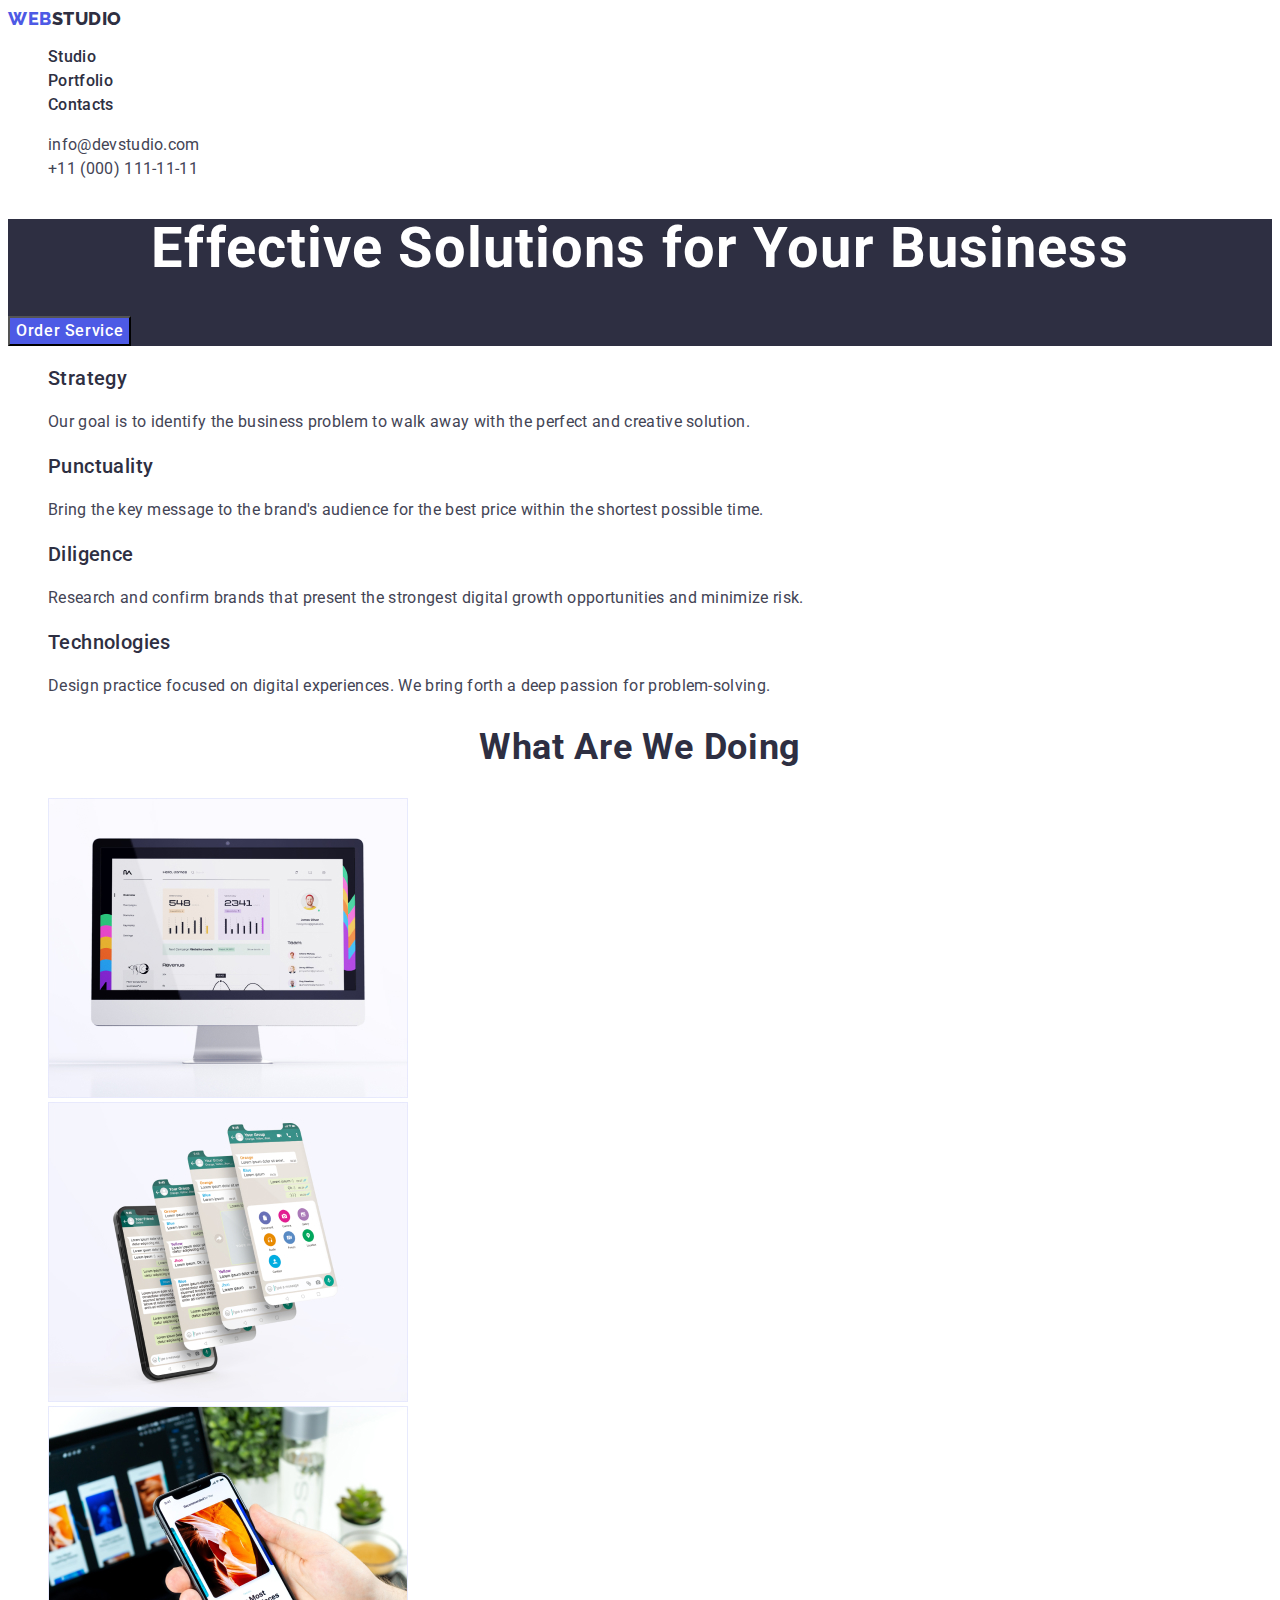
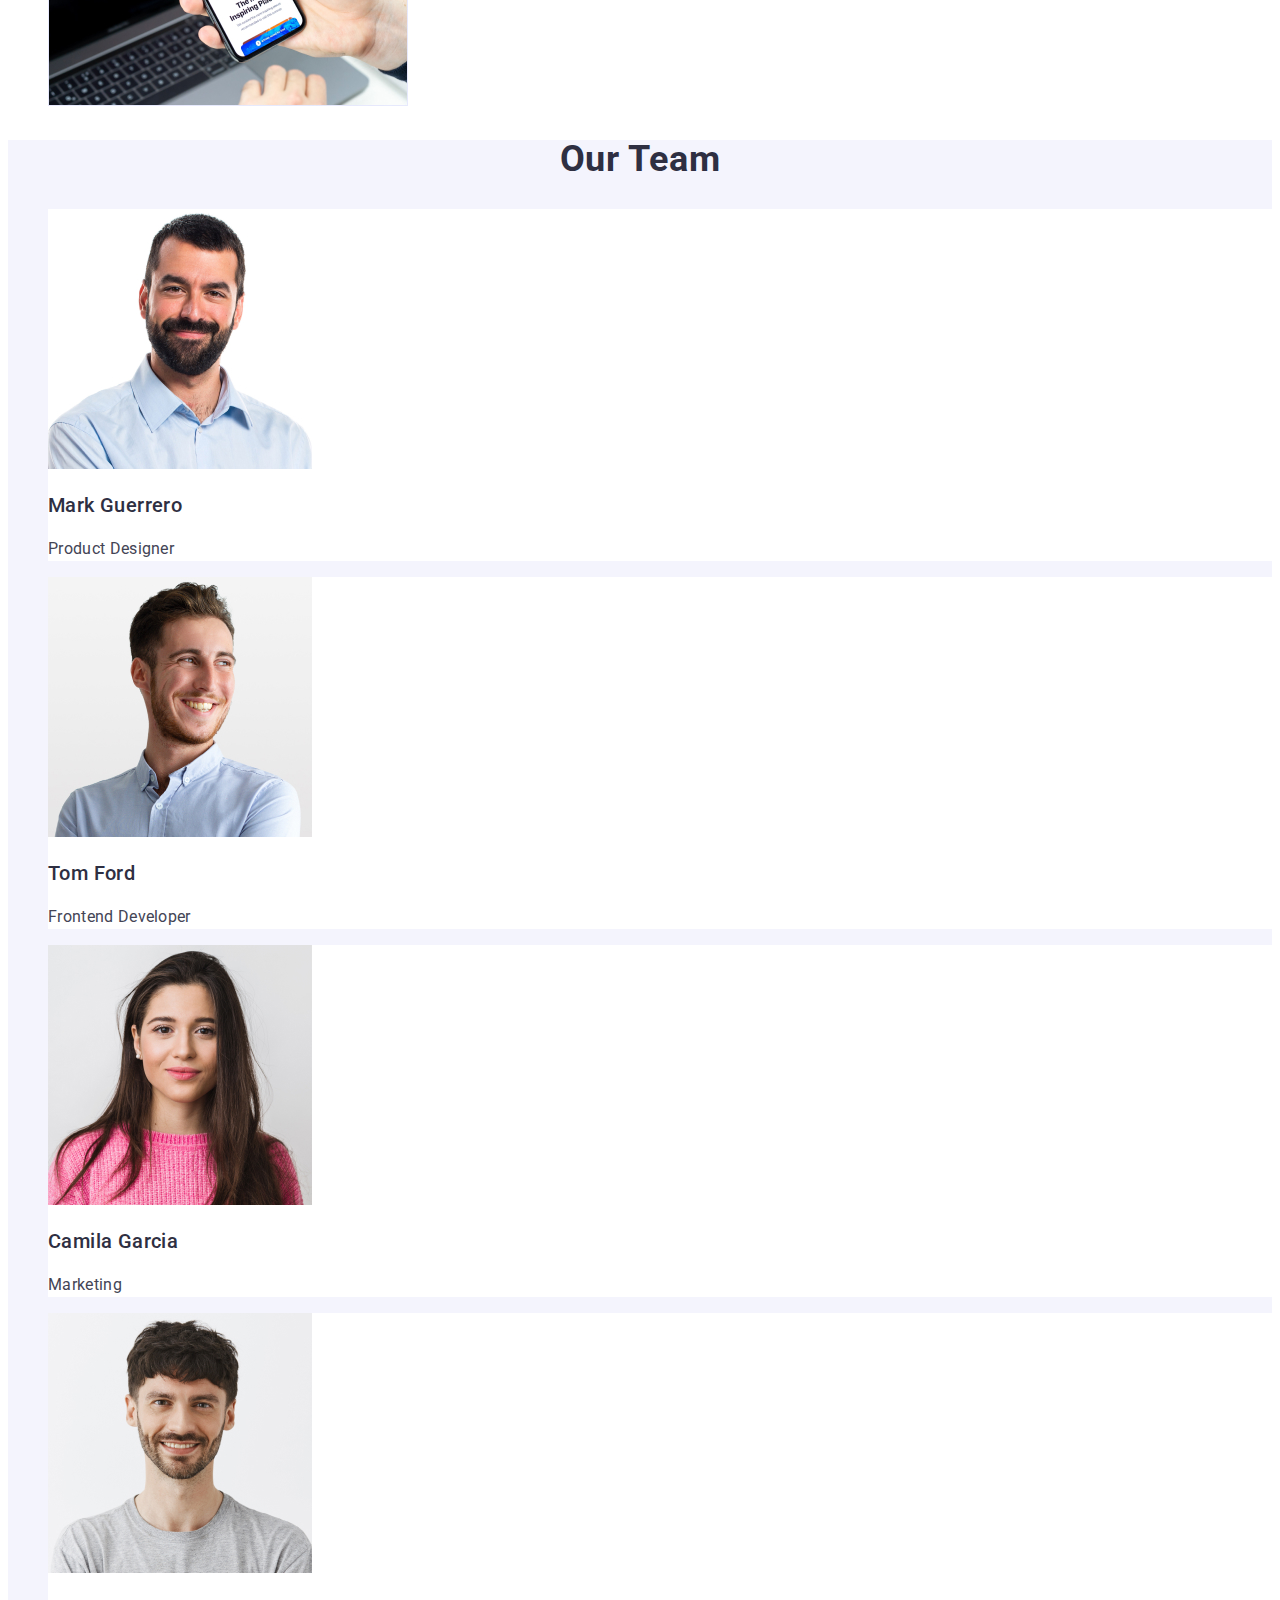
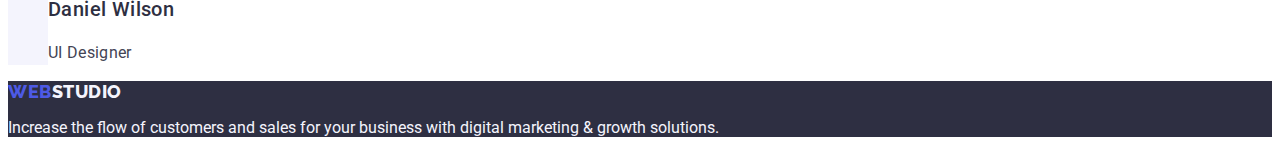
==== index.html @ 3db79260 "Initial commit" ====
<!DOCTYPE html>
<html lang="en">
  <head>
    <meta charset="UTF-8" />
    <meta http-equiv="X-UA-Compatible" content="IE=edge" />
    <meta name="viewport" content="width=device-width, initial-scale=1.0" />
    <title>Document</title>
    <link rel="preconnect" href="https://fonts.googleapis.com" />
    <link rel="preconnect" href="https://fonts.gstatic.com" crossorigin />
    <link
      href="https://fonts.googleapis.com/css2?family=Raleway:wght@800&family=Roboto:ital,wght@0,400;0,500;0,700;1,900&display=swap"
      rel="stylesheet"
    />
    <link rel="stylesheet" href="./css/styles.css" />
  </head>
  <body>
    <!-- Header -->
    <header class="page-header">
      <nav class="navigation">
        <a class="logo-web link" href="./index.html">Web<span class="logo-studio link">Studio</span></a>

        <ul class="page-nav list">
          <li class="menu-item"><a class="menu-link link" href="./index.html">Studio</a></li>
          <li class="menu-item"><a class="menu-link link" href="./portfolio.html">Portfolio</a></li>
          <li class="menu-item"><a class="menu-link link" href="">Contacts</a></li>
        </ul>
      </nav>

      <address class="address-information">
        <ul class="address list">
          <li class="address-item"><a class="contact-link link" href="mailto:info@devstudio.com">info@devstudio.com</a></li>
          <li class="address-item"><a class="contact-link link" href="tel:+110001111111">+11 (000) 111-11-11</a></li>
        </ul>
      </address>
    </header>
    <main>
      <!-- Hero -->

      <section class="hero">
        <h1 class="hero-title">Effective Solutions for Your Business</h1>
        <button class="button" type="button">Order Service</button>
      </section>
      <!-- Services -->
      <section class="section-services">
        <h2 class="section-title" hidden>Our Services</h2>
        <ul class="feature-list list">
          <li>
            <h3 class="title">Strategy</h3>
            <p class="description">Our goal is to identify the business problem to walk away with the perfect and creative solution.</p>
          </li>
          <li>
            <h3 class="title">Punctuality</h3>
            <p class="description">Bring the key message to the brand's audience for the best price within the shortest possible time.</p>
          </li>
          <li>
            <h3 class="title">Diligence</h3>
            <p class="description">Research and confirm brands that present the strongest digital growth opportunities and minimize risk.</p>
          </li>
          <li>
            <h3 class="title">Technologies</h3>
            <p class="description">Design practice focused on digital experiences. We bring forth a deep passion for problem-solving.</p>
          </li>
        </ul>
      </section>

      <!-- Examples -->
      <section class="section-examples">
        <h2 class="section-title">What are we doing</h2>
        <ul class="work-examples list">
          <li><img src="./images/Monitor.jpg" alt="Apple Monitor" width="360" /></li>
          <li><img src="./images/Phone.jpg" alt="Iphone" width="360" /></li>
          <li><img src="./images/Phone&Laptop.jpg" alt="Phone and Laptop" width="360" /></li>
        </ul>
      </section>

      <!-- Team members -->
      <section class="section-team">
        <h2 class="section-title">Our Team</h2>
        <ul class="team-members list">
          <li class="picture-frame">
            <img src="./images/Mark.jpg" alt="Picture of Mark" width="264" />
            <h3 class="title">Mark Guerrero</h3>
            <p class="profession">Product Designer</p>
          </li>
          <li class="picture-frame">
            <img src="./images/Tom.jpg" alt="Picture of Tom" width="264" />
            <h3 class="title">Tom Ford</h3>
            <p class="profession">Frontend Developer</p>
          </li>
          <li class="picture-frame">
            <img src="./images/Camila.jpg" alt="Picture of Camila" width="264" />
            <h3 class="title">Camila Garcia</h3>
            <p class="profession">Marketing</p>
          </li>
          <li class="picture-frame">
            <img src="./images/Daniel.jpg" alt="Picture of Daniel" width="264" />
            <h3 class="title">Daniel Wilson</h3>
            <p class="profession">UI Designer</p>
          </li>
        </ul>
      </section>
    </main>
    <footer class="section-footer">
      <a class="logo-web-footer link" href="./index.html">Web<span class="logo-studio-footer link">Studio</span></a>

      <p class="slogan">Increase the flow of customers and sales for your business with digital marketing & growth solutions.</p>
    </footer>
  </body>
</html>
---- css/styles.css ----
:root {
  --primary-text-color: #434455;
  --title-text-color: #2e2f42;
  --accent-color: #4d5ae5;
  --primary-white-color: #ffffff;
  --button-color: #404bbf;
  --secondary-text-color: #f4f4fd;
}

body {
  font-family: Roboto, sans-serif;
  background-color: var(--primary-white-color);
  color: var(--primary-text-color);
}

/* Logo */

.link {
  text-decoration: none;
}

.logo-web {
  color: var(--accent-color);
  font-family: Raleway, sans-serif;
  font-weight: 800;
  font-size: 18px;
  line-height: 1.17;
  letter-spacing: 0.03em;
  text-transform: uppercase;
}

.logo-studio {
  color: var(--title-text-color);
  font-family: Raleway, sans-serif;
  font-weight: 800;
  font-size: 18px;
  line-height: 1.17;
  letter-spacing: 0.03em;
  text-transform: uppercase;
}

/* Page Navigation */

.page-nav .link {
  color: var(--title-text-color);
  font-family: Roboto, sans-serif;
  font-weight: 500;
  font-size: 16px;
  line-height: 1.5;
  letter-spacing: 0.02em;
}

.page-nav .link:hover,
.page-nav .link:focus {
  color: var(--button-color);
}

.list {
  list-style: none;
}

.address-information {
  font-style: normal;
}

.address-information .link {
  color: var(--primary-text-color);
  font-style: normal;
  font-family: Roboto, sans-serif;
  font-weight: 400;
  font-size: 16px;
  line-height: 1.5;
  letter-spacing: 0.02em;
}

.address-information .link:hover,
.address-information .link:focus {
  color: var(--button-color);
}

/* Hero */

.hero {
  background: var(--title-text-color);
}

.hero-title {
  color: var(--primary-white-color);
  font-family: Roboto, sans-serif;
  font-size: 56px;
  line-height: 1.07;
  text-align: center;
  letter-spacing: 0.02em;
}

/* Section */
.section-title {
  color: var(--title-text-color);
  font-family: Roboto, sans-serif;
  font-size: 36px;
  line-height: 1.11;
  text-align: center;
  letter-spacing: 0.02em;
  text-transform: capitalize;
}

/* Features */
.feature-list .title {
  color: var(--title-text-color);
}

/* Button */

.button {
  color: var(--primary-white-color);
  font-family: Roboto, sans-serif;
  background-color: var(--accent-color);
  cursor: pointer;
  font-weight: 500;
  font-size: 16px;
  line-height: 1.5;
  letter-spacing: 0.04em;
}

.button:hover,
.button:focus {
  background-color: var(--button-color);
}

.title {
  color: var(--title-text-color);
  font-family: Roboto, sans-serif;
  font-weight: 500;
  font-size: 20px;
  line-height: 1.2;
  letter-spacing: 0.02em;
}

.description {
  color: var(--primary-text-color);
  font-family: Roboto, sans-serif;
  font-weight: 400;
  font-size: 16px;
  line-height: 1.5;
  letter-spacing: 0.02em;
}

/* Team Members */

.section-team {
  background-color: var(--secondary-text-color);
}

.picture-frame {
  background-color: var(--primary-white-color);
}

.profession {
  color: var(--primary-text-color);
  font-family: Roboto, sans-serif;
  line-height: 1.5;
  letter-spacing: 0.02em;
}

.section-footer {
  background-color: var(--title-text-color);
}

.logo-web-footer {
  color: var(--accent-color);
  font-family: Raleway, sans-serif;
  font-weight: 800;
  font-size: 18px;
  line-height: 1.17;
  letter-spacing: 0.03em;
  text-transform: uppercase;
}

.logo-studio-footer {
  color: var(--secondary-text-color);
  font-family: Raleway, sans-serif;
  font-weight: 800;
  font-size: 18px;
  line-height: 1.17;
  letter-spacing: 0.03em;
  text-transform: uppercase;
}

.slogan {
  color: var(--secondary-text-color);
}

/* Portfolio */

.website-menu .link {
  color: var(--title-text-color);
  font-family: Roboto, sans-serif;
  font-weight: 500;
  font-size: 16px;
  line-height: 1.5;
  letter-spacing: 0.02em;
}
.website-menu .link:hover,
.website-menu .link:focus {
  color: var(--button-color);
}

.button-filter {
  color: var(--accent-color);
  background-color: var(--secondary-text-color);
  font-family: Roboto, sans-serif;
  cursor: pointer;
  font-weight: 500;
  font-size: 16px;
  line-height: 1.5;
  letter-spacing: 0.04em;
}

.button-filter:hover,
.button-filter:focus {
  color: var(--primary-white-color);
  background-color: var(--button-color);
}

.title-portfolio {
  color: var(--title-text-color);
  font-family: Roboto, sans-serif;
  font-weight: 500;
  font-size: 20px;
  line-height: 1.2;
  letter-spacing: 0.02em;
}

.portfolio-descr {
  color: var(--primary-text-color);
  font-family: Roboto, sans-serif;
  font-weight: 400;
  font-size: 16px;
  line-height: 1.5;
  letter-spacing: 0.02em;
}
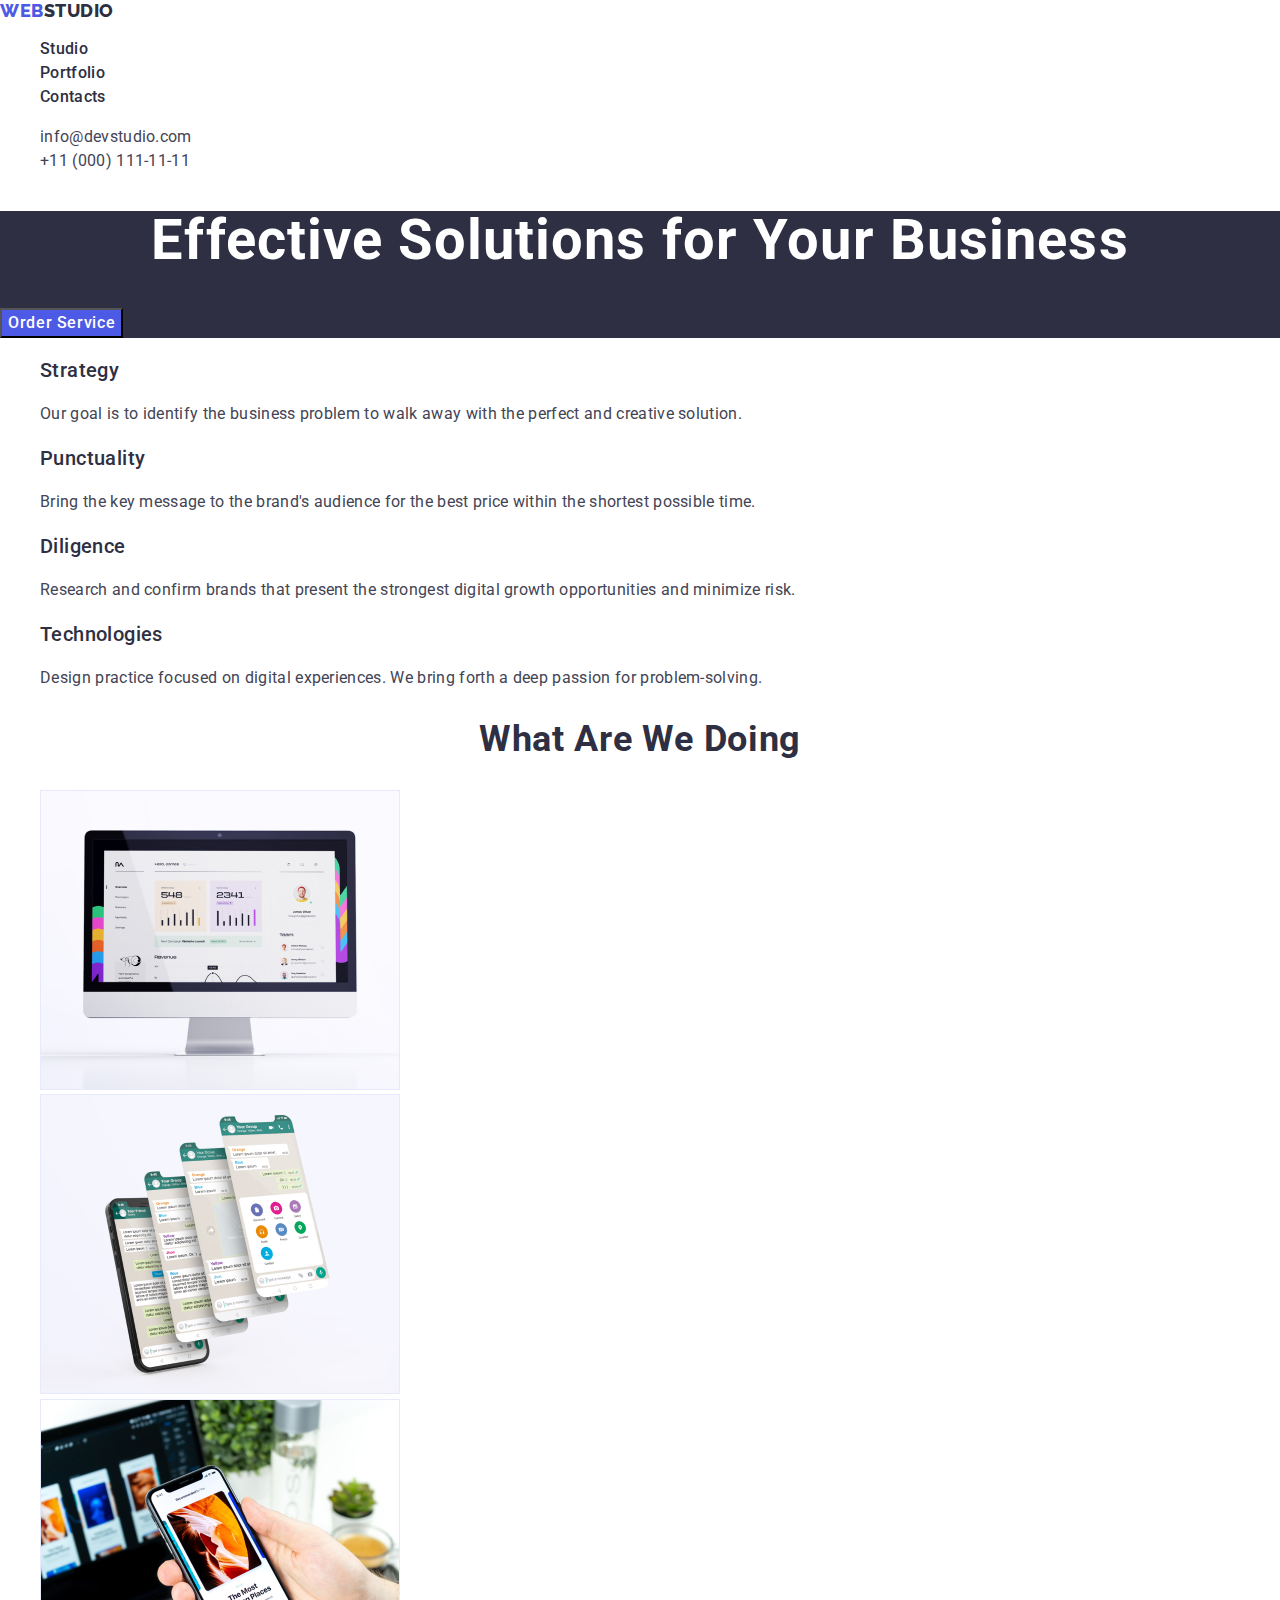
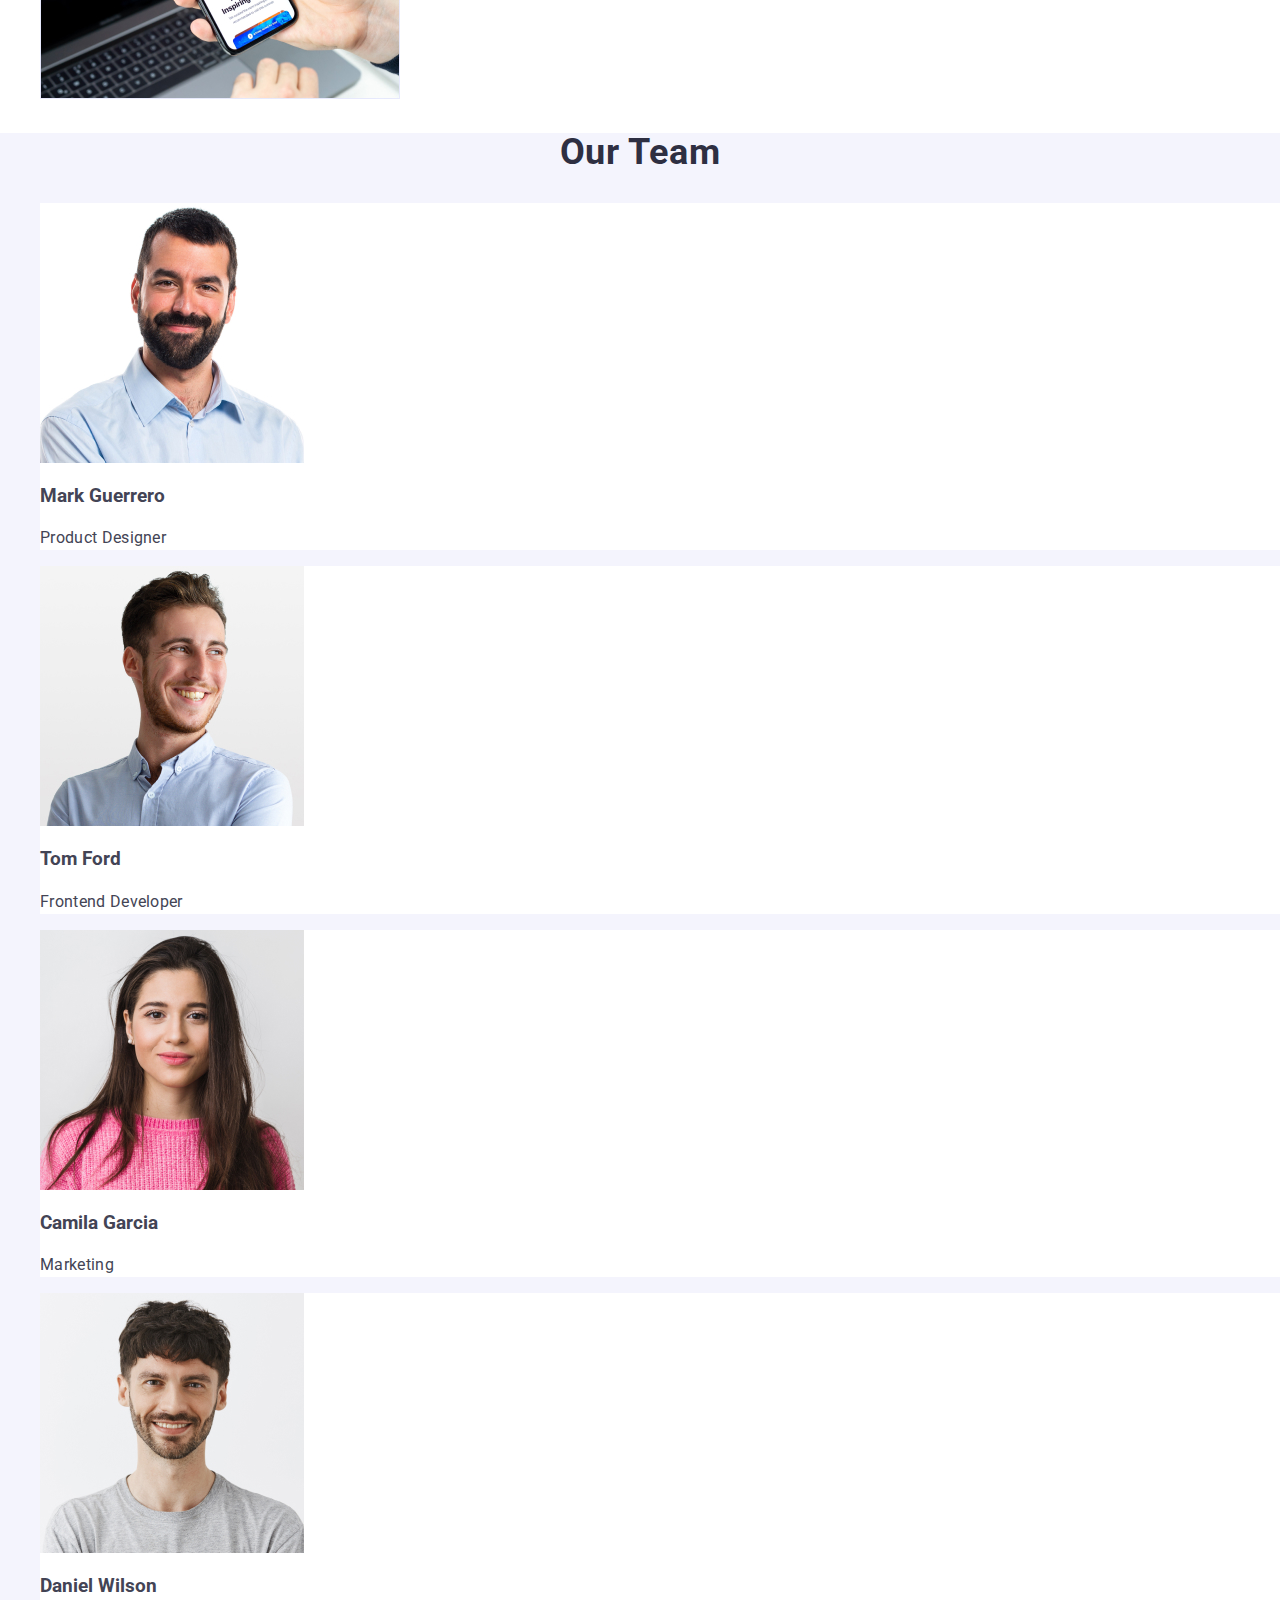
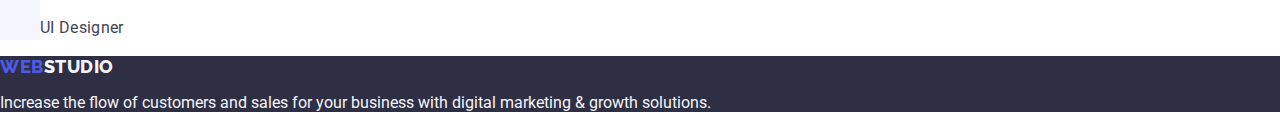
==== commit 54e4b048: "Update index.html" ====
--- a/index.html
+++ b/index.html
@@ -11,99 +11,122 @@
       href="https://fonts.googleapis.com/css2?family=Raleway:wght@800&family=Roboto:ital,wght@0,400;0,500;0,700;1,900&display=swap"
       rel="stylesheet"
     />
+
+    <!-- Normalize -->
+    <link rel="stylesheet" href="https://cdn.jsdelivr.net/npm/modern-normalize@1.1.0/modern-normalize.min.css" />
+    <!-- Custom styles -->
     <link rel="stylesheet" href="./css/styles.css" />
   </head>
   <body>
     <!-- Header -->
     <header class="page-header">
-      <nav class="navigation">
-        <a class="logo-web link" href="./index.html">Web<span class="logo-studio link">Studio</span></a>
+      <div class="header-container container">
+        <nav class="navigation">
+          <a class="logo-web link" href="./index.html">Web<span class="logo-studio link">Studio</span></a>
 
-        <ul class="page-nav list">
-          <li class="menu-item"><a class="menu-link link" href="./index.html">Studio</a></li>
-          <li class="menu-item"><a class="menu-link link" href="./portfolio.html">Portfolio</a></li>
-          <li class="menu-item"><a class="menu-link link" href="">Contacts</a></li>
-        </ul>
-      </nav>
+          <ul class="page-nav list">
+            <li class="menu-item"><a class="menu-link link" href="./index.html">Studio</a></li>
+            <li class="menu-item"><a class="menu-link link" href="./portfolio.html">Portfolio</a></li>
+            <li class="menu-item"><a class="menu-link link" href="">Contacts</a></li>
+          </ul>
+        </nav>
 
-      <address class="address-information">
-        <ul class="address list">
-          <li class="address-item"><a class="contact-link link" href="mailto:info@devstudio.com">info@devstudio.com</a></li>
-          <li class="address-item"><a class="contact-link link" href="tel:+110001111111">+11 (000) 111-11-11</a></li>
-        </ul>
-      </address>
+        <address class="address-information">
+          <ul class="address list">
+            <li class="address-item-email"><a class="contact-link link" href="mailto:info@devstudio.com">info@devstudio.com</a></li>
+            <li class="address-item-phone"><a class="contact-link link" href="tel:+110001111111">+11 (000) 111-11-11</a></li>
+          </ul>
+        </address>
+      </div>
     </header>
     <main>
       <!-- Hero -->
 
       <section class="hero">
-        <h1 class="hero-title">Effective Solutions for Your Business</h1>
-        <button class="button" type="button">Order Service</button>
+        <div class="hero-container container">
+          <h1 class="hero-title">Effective Solutions for Your Business</h1>
+          <button class="button" type="button">Order Service</button>
+        </div>
       </section>
       <!-- Services -->
-      <section class="section-services">
-        <h2 class="section-title" hidden>Our Services</h2>
-        <ul class="feature-list list">
-          <li>
-            <h3 class="title">Strategy</h3>
-            <p class="description">Our goal is to identify the business problem to walk away with the perfect and creative solution.</p>
-          </li>
-          <li>
-            <h3 class="title">Punctuality</h3>
-            <p class="description">Bring the key message to the brand's audience for the best price within the shortest possible time.</p>
-          </li>
-          <li>
-            <h3 class="title">Diligence</h3>
-            <p class="description">Research and confirm brands that present the strongest digital growth opportunities and minimize risk.</p>
-          </li>
-          <li>
-            <h3 class="title">Technologies</h3>
-            <p class="description">Design practice focused on digital experiences. We bring forth a deep passion for problem-solving.</p>
-          </li>
-        </ul>
+      <section class="section-services section">
+        <div class="container">
+          <h2 class="section-title-hidden" hidden>Our Services</h2>
+          <ul class="feature-list list">
+            <li class="service-item">
+              <h3 class="title">Strategy</h3>
+              <p class="description">Our goal is to identify the business problem to walk away with the perfect and creative solution.</p>
+            </li>
+            <li class="service-item">
+              <h3 class="title">Punctuality</h3>
+              <p class="description">Bring the key message to the brand's audience for the best price within the shortest possible time.</p>
+            </li>
+            <li class="service-item">
+              <h3 class="title">Diligence</h3>
+              <p class="description">Research and confirm brands that present the strongest digital growth opportunities and minimize risk.</p>
+            </li>
+            <li class="service-item">
+              <h3 class="title">Technologies</h3>
+              <p class="description">Design practice focused on digital experiences. We bring forth a deep passion for problem-solving.</p>
+            </li>
+          </ul>
+        </div>
       </section>
 
       <!-- Examples -->
-      <section class="section-examples">
-        <h2 class="section-title">What are we doing</h2>
-        <ul class="work-examples list">
-          <li><img src="./images/Monitor.jpg" alt="Apple Monitor" width="360" /></li>
-          <li><img src="./images/Phone.jpg" alt="Iphone" width="360" /></li>
-          <li><img src="./images/Phone&Laptop.jpg" alt="Phone and Laptop" width="360" /></li>
-        </ul>
+      <section class="section-examples section">
+        <div class="container">
+          <h2 class="section-title">What are we doing</h2>
+          <ul class="work-examples list">
+            <li class="work-example"><img src="./images/Monitor.jpg" alt="Apple Monitor" width="360" /></li>
+            <li class="work-example"><img src="./images/Phone.jpg" alt="Iphone" width="360" /></li>
+            <li class="work-example"><img src="./images/Phone&Laptop.jpg" alt="Phone and Laptop" width="360" /></li>
+          </ul>
+        </div>
       </section>
 
       <!-- Team members -->
-      <section class="section-team">
-        <h2 class="section-title">Our Team</h2>
-        <ul class="team-members list">
-          <li class="picture-frame">
-            <img src="./images/Mark.jpg" alt="Picture of Mark" width="264" />
-            <h3 class="title">Mark Guerrero</h3>
-            <p class="profession">Product Designer</p>
-          </li>
-          <li class="picture-frame">
-            <img src="./images/Tom.jpg" alt="Picture of Tom" width="264" />
-            <h3 class="title">Tom Ford</h3>
-            <p class="profession">Frontend Developer</p>
-          </li>
-          <li class="picture-frame">
-            <img src="./images/Camila.jpg" alt="Picture of Camila" width="264" />
-            <h3 class="title">Camila Garcia</h3>
-            <p class="profession">Marketing</p>
-          </li>
-          <li class="picture-frame">
-            <img src="./images/Daniel.jpg" alt="Picture of Daniel" width="264" />
-            <h3 class="title">Daniel Wilson</h3>
-            <p class="profession">UI Designer</p>
-          </li>
-        </ul>
+      <section class="section-team section">
+        <div class="container">
+          <h2 class="section-title">Our Team</h2>
+          <ul class="team-members list">
+            <li class="picture-frame">
+              <img src="./images/Mark.jpg" alt="Picture of Mark" width="264" />
+              <div class="colleague">
+                <h3 class="team-subtitle">Mark Guerrero</h3>
+                <p class="profession">Product Designer</p>
+              </div>
+            </li>
+            <li class="picture-frame">
+              <img src="./images/Tom.jpg" alt="Picture of Tom" width="264" />
+              <div class="colleague">
+                <h3 class="team-subtitle">Tom Ford</h3>
+                <p class="profession">Frontend Developer</p>
+              </div>
+            </li>
+            <li class="picture-frame">
+              <img src="./images/Camila.jpg" alt="Picture of Camila" width="264" />
+              <div class="colleague">
+                <h3 class="team-subtitle">Camila Garcia</h3>
+                <p class="profession">Marketing</p>
+              </div>
+            </li>
+            <li class="picture-frame">
+              <img src="./images/Daniel.jpg" alt="Picture of Daniel" width="264" />
+              <div class="colleague">
+                <h3 class="team-subtitle">Daniel Wilson</h3>
+                <p class="profession">UI Designer</p>
+              </div>
+            </li>
+          </ul>
+        </div>
       </section>
     </main>
-    <footer class="section-footer">
-      <a class="logo-web-footer link" href="./index.html">Web<span class="logo-studio-footer link">Studio</span></a>
-
-      <p class="slogan">Increase the flow of customers and sales for your business with digital marketing & growth solutions.</p>
+    <footer class="section-footer section">
+      <div class="footer-container container">
+        <a class="logo-web-footer link" href="./index.html">Web<span class="logo-studio-footer link">Studio</span></a>
+        <p class="slogan">Increase the flow of customers and sales for your business with digital marketing & growth solutions.</p>
+      </div>
     </footer>
   </body>
 </html>
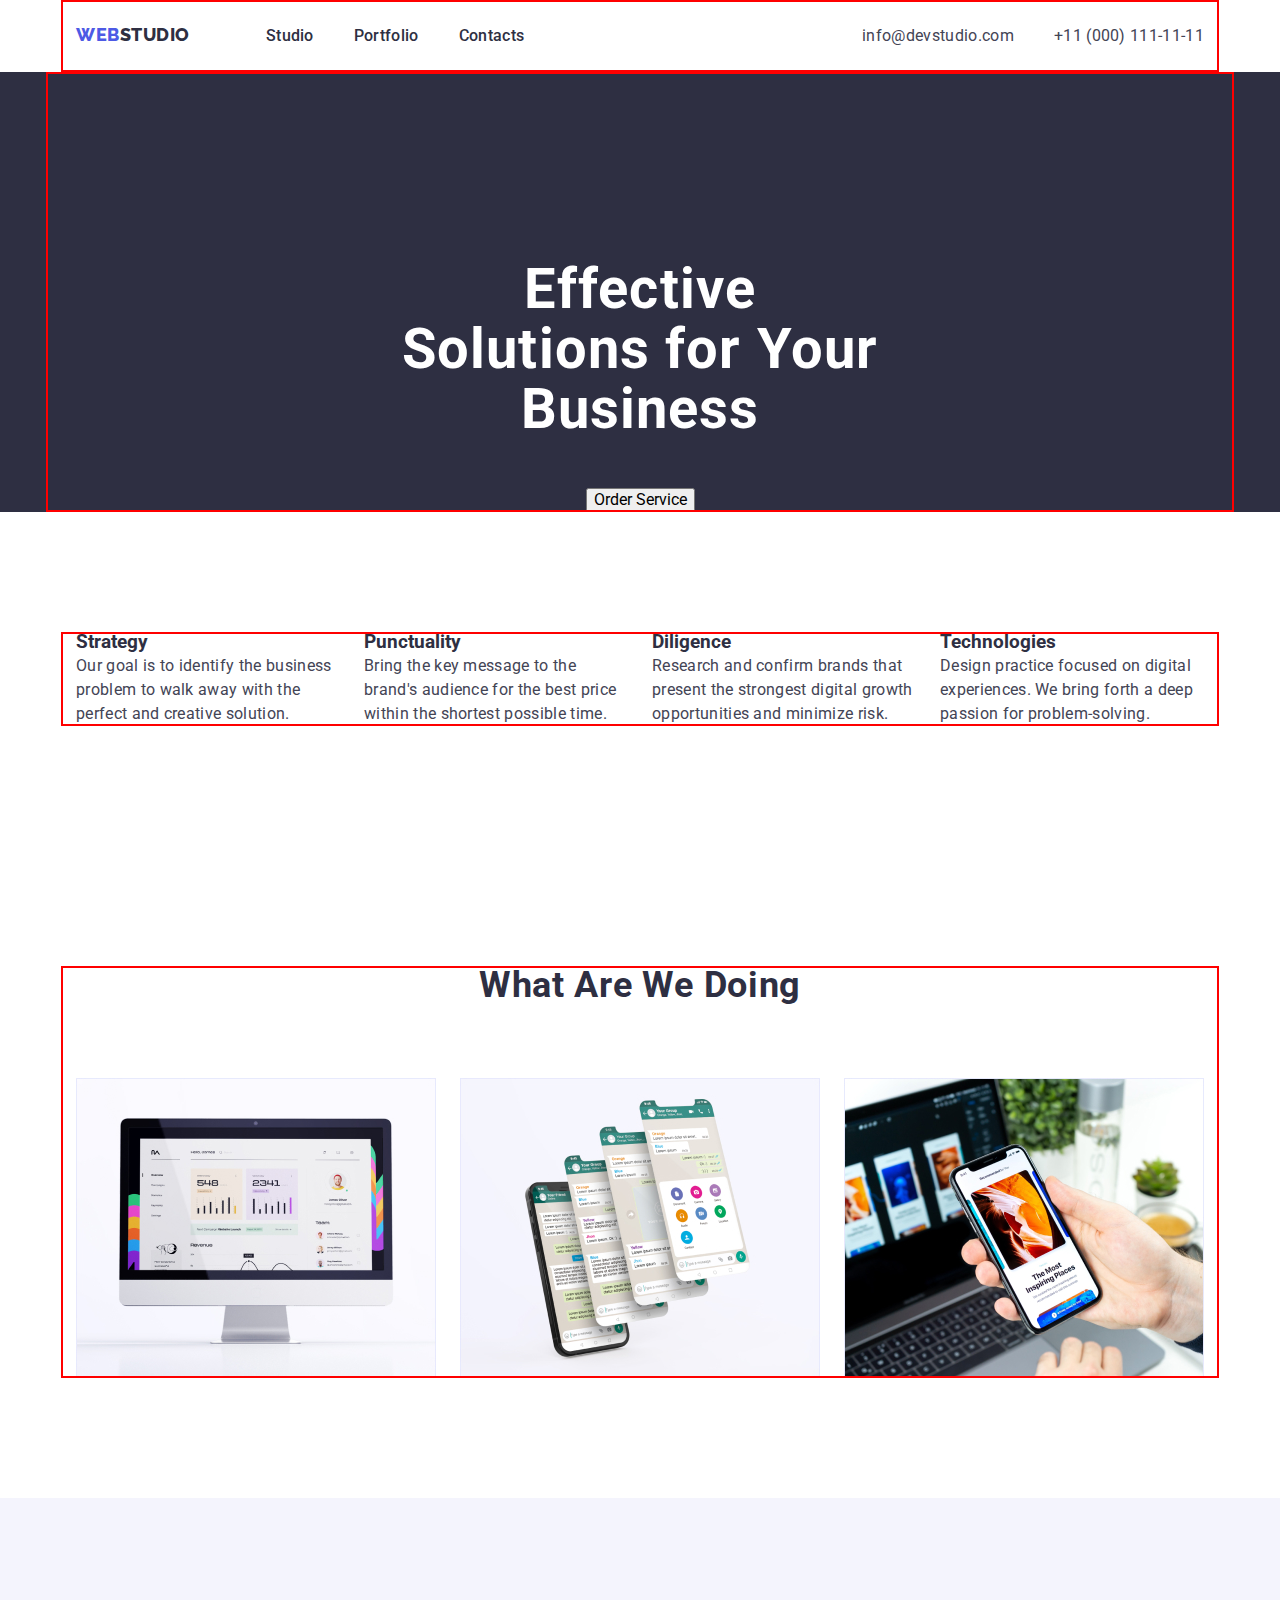
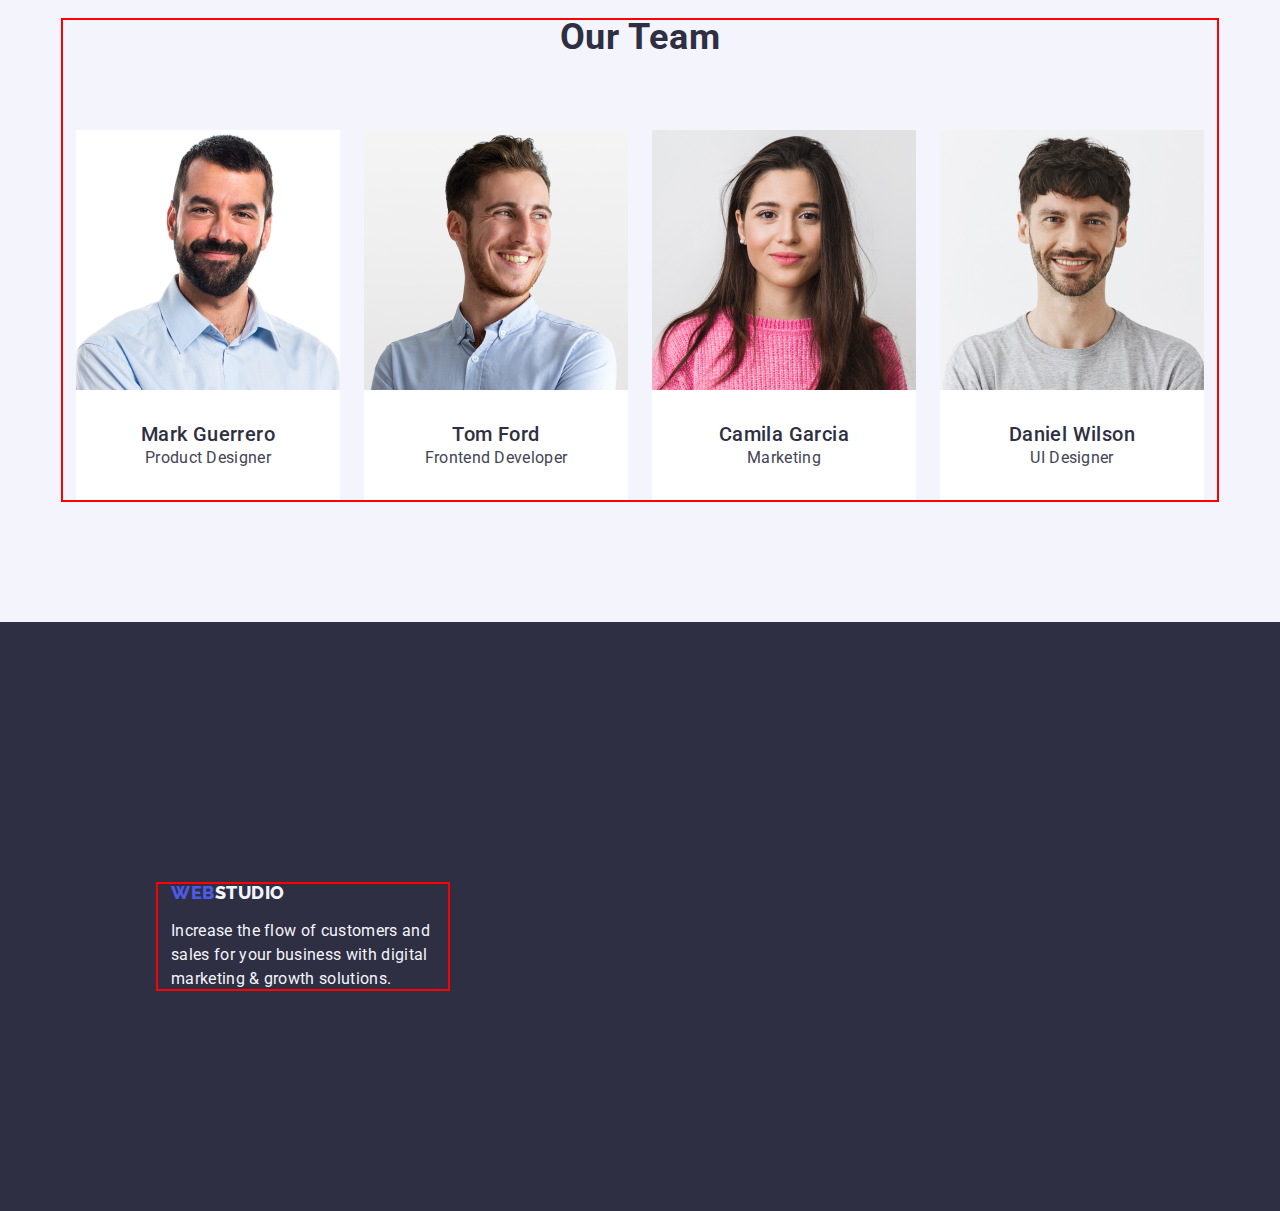
==== commit d15d2671: "Update index.html" ====
--- a/index.html
+++ b/index.html
@@ -45,7 +45,7 @@
       <section class="hero">
         <div class="hero-container container">
           <h1 class="hero-title">Effective Solutions for Your Business</h1>
-          <button class="button" type="button">Order Service</button>
+          <button class="btn" type="button">Order Service</button>
         </div>
       </section>
       <!-- Services -->
--- a/css/styles.css
+++ b/css/styles.css
@@ -5,6 +5,54 @@
   --primary-white-color: #ffffff;
   --button-color: #404bbf;
   --secondary-text-color: #f4f4fd;
+
+  /* services */
+  --intent: 24px;
+}
+
+/* reset start */
+h1,
+h2,
+h3,
+h4,
+h5,
+h6,
+p {
+  margin: 0;
+}
+
+img {
+  display: block;
+  max-width: 100%;
+  height: auto;
+}
+
+.link {
+  text-decoration: none;
+}
+
+.list {
+  list-style: none;
+  padding: 0;
+  margin: 0;
+}
+
+/* reset end */
+
+.section {
+  padding-top: 120px;
+  padding-bottom: 120px;
+}
+
+.container {
+  width: 1158px;
+  margin-left: auto;
+  margin-right: auto;
+  padding-left: 15px;
+  padding-right: 15px;
+
+  outline: 2px solid red;
+  outline-offset: -2px;
 }
 
 body {
@@ -15,8 +63,9 @@
 
 /* Logo */
 
-.link {
-  text-decoration: none;
+.header-container {
+  display: flex;
+  align-items: center;
 }
 
 .logo-web {
@@ -27,6 +76,9 @@
   line-height: 1.17;
   letter-spacing: 0.03em;
   text-transform: uppercase;
+  margin-right: 76px;
+  padding-top: 24px;
+  padding-bottom: 24px;
 }
 
 .logo-studio {
@@ -41,13 +93,26 @@
 
 /* Page Navigation */
 
+.navigation {
+  display: flex;
+  margin-right: auto;
+}
+
 .page-nav .link {
-  color: var(--title-text-color);
-  font-family: Roboto, sans-serif;
-  font-weight: 500;
-  font-size: 16px;
-  line-height: 1.5;
-  letter-spacing: 0.02em;
+  display: block;
+  padding-top: 24px;
+  padding-bottom: 24px;
+  color: var(--title-text-color);
+  font-family: Roboto, sans-serif;
+  font-weight: 500;
+  font-size: 16px;
+  line-height: 1.5;
+  letter-spacing: 0.02em;
+}
+.page-nav {
+  display: flex;
+  align-items: center;
+  gap: 40px;
 }
 
 .page-nav .link:hover,
@@ -55,12 +120,23 @@
   color: var(--button-color);
 }
 
-.list {
-  list-style: none;
-}
-
+/* Address */
+
+.address {
+  display: flex;
+}
+
+.address .link {
+  display: block;
+  padding-top: 24px;
+  padding-bottom: 24px;
+}
 .address-information {
   font-style: normal;
+}
+
+.address-item-email {
+  margin-right: 40px;
 }
 
 .address-information .link {
@@ -84,7 +160,20 @@
   background: var(--title-text-color);
 }
 
+.hero-container {
+  box-sizing: content-box;
+  display: flex;
+  flex-wrap: wrap;
+  justify-content: center;
+}
+
 .hero-title {
+  min-width: 494px;
+  margin-top: 188px;
+  margin-right: 473px;
+  margin-bottom: 48px;
+  margin-left: 473px;
+
   color: var(--primary-white-color);
   font-family: Roboto, sans-serif;
   font-size: 56px;
@@ -95,6 +184,7 @@
 
 /* Section */
 .section-title {
+  margin-bottom: 72px;
   color: var(--title-text-color);
   font-family: Roboto, sans-serif;
   font-size: 36px;
@@ -104,14 +194,45 @@
   text-transform: capitalize;
 }
 
-/* Features */
+.section-title-hidden {
+  position: absolute;
+  width: 1px;
+  height: 1px;
+  margin: -1px;
+  border: 0;
+  padding: 0;
+  white-space: nowrap;
+  clip-path: inset(100%);
+  clip: rect(0 0 0 0);
+  overflow: hidden;
+}
+
+/* Features & Services */
 .feature-list .title {
   color: var(--title-text-color);
 }
 
+.feature-list {
+  display: flex;
+  flex-wrap: wrap;
+  gap: var(--intent);
+}
+
+.service-item {
+  flex-basis: calc((100% - (24px * 3)) / 4);
+}
+
 /* Button */
 
 .button {
+  border: none;
+  margin: 0;
+
+  min-width: 169px;
+  min-height: 56px;
+  padding: 16px 32px;
+  border-radius: 4px;
+
   color: var(--primary-white-color);
   font-family: Roboto, sans-serif;
   background-color: var(--accent-color);
@@ -127,13 +248,14 @@
   background-color: var(--button-color);
 }
 
-.title {
+.team-subtitle {
   color: var(--title-text-color);
   font-family: Roboto, sans-serif;
   font-weight: 500;
   font-size: 20px;
   line-height: 1.2;
   letter-spacing: 0.02em;
+  text-align: center;
 }
 
 .description {
@@ -145,7 +267,33 @@
   letter-spacing: 0.02em;
 }
 
+/* Work examples */
+
+.work-examples {
+  display: flex;
+  flex-wrap: wrap;
+  gap: var(--intent);
+}
+
+.work-example {
+  flex-basis: calc((100% - (24px * 2)) / 3);
+}
+
 /* Team Members */
+
+.team-members {
+  display: flex;
+  flex-wrap: wrap;
+  gap: var(--intent);
+}
+
+.picture-frame {
+  flex-basis: calc((100% - (24px * 3)) / 4);
+}
+
+.colleague {
+  padding: 32px 16px;
+}
 
 .section-team {
   background-color: var(--secondary-text-color);
@@ -160,8 +308,22 @@
   font-family: Roboto, sans-serif;
   line-height: 1.5;
   letter-spacing: 0.02em;
-}
-
+  text-align: center;
+}
+
+/* Footer */
+
+.footer-container {
+  box-sizing: content-box;
+  display: flex;
+  flex-wrap: wrap;
+  flex-direction: column;
+  width: 264px;
+  margin-top: 140px;
+  margin-right: 1020px;
+  margin-bottom: 100px;
+  margin-left: 156px;
+}
 .section-footer {
   background-color: var(--title-text-color);
 }
@@ -174,6 +336,7 @@
   line-height: 1.17;
   letter-spacing: 0.03em;
   text-transform: uppercase;
+  margin-bottom: 16px;
 }
 
 .logo-studio-footer {
@@ -188,6 +351,10 @@
 
 .slogan {
   color: var(--secondary-text-color);
+  font-weight: 400;
+  font-size: 16px;
+  line-height: 1.5;
+  letter-spacing: 0.02em;
 }
 
 /* Portfolio */
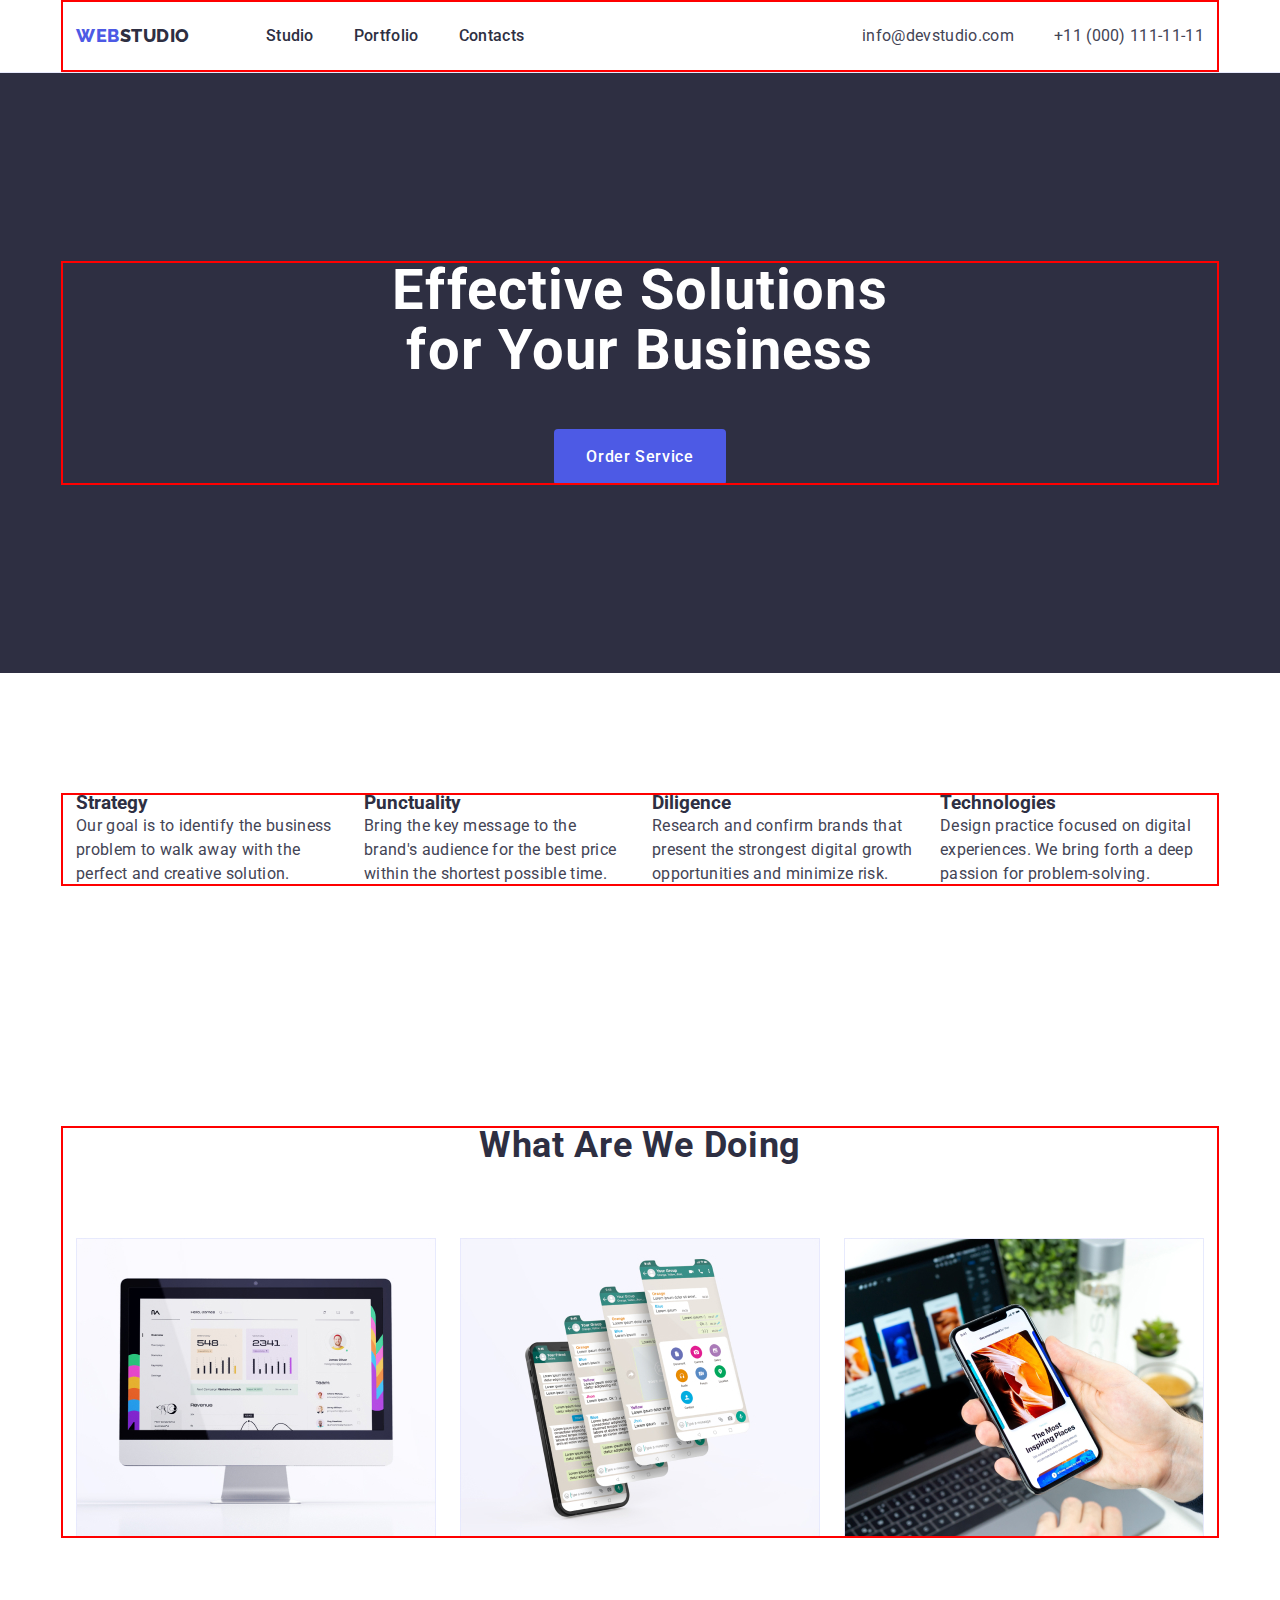
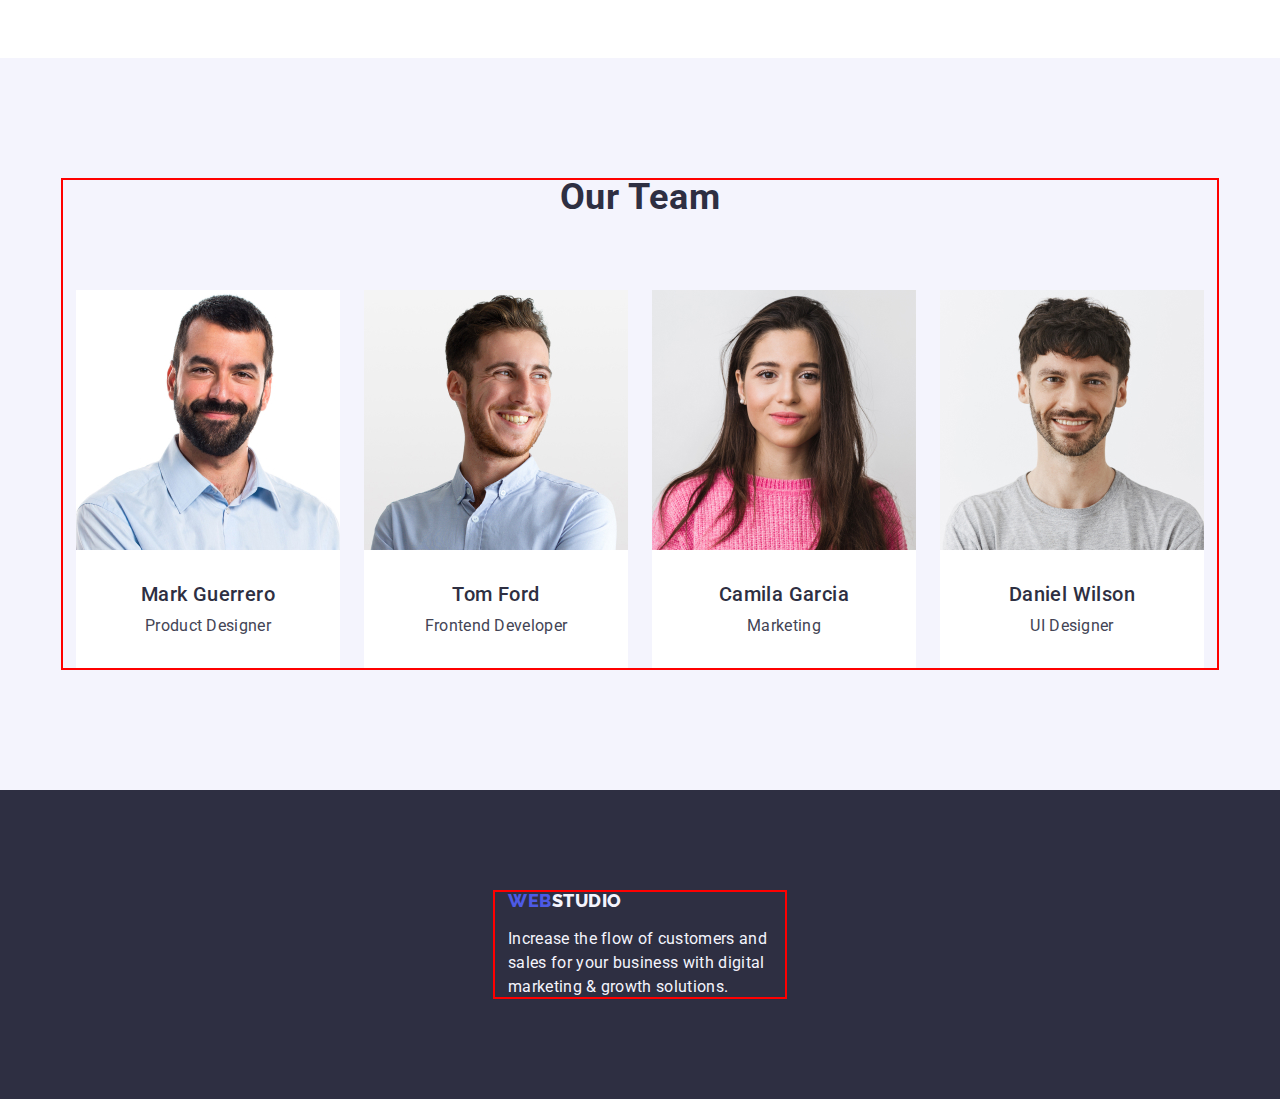
==== commit 9c28a46a: "Update index.html" ====
--- a/index.html
+++ b/index.html
@@ -14,6 +14,7 @@
 
     <!-- Normalize -->
     <link rel="stylesheet" href="https://cdn.jsdelivr.net/npm/modern-normalize@1.1.0/modern-normalize.min.css" />
+
     <!-- Custom styles -->
     <link rel="stylesheet" href="./css/styles.css" />
   </head>
--- a/css/styles.css
+++ b/css/styles.css
@@ -62,6 +62,10 @@
 }
 
 /* Logo */
+
+.page-header {
+  border-bottom: 1px solid #e7e9fc;
+}
 
 .header-container {
   display: flex;
@@ -96,6 +100,7 @@
 .navigation {
   display: flex;
   margin-right: auto;
+  align-items: center;
 }
 
 .page-nav .link {
@@ -124,6 +129,7 @@
 
 .address {
   display: flex;
+  gap: 40px;
 }
 
 .address .link {
@@ -135,10 +141,6 @@
   font-style: normal;
 }
 
-.address-item-email {
-  margin-right: 40px;
-}
-
 .address-information .link {
   color: var(--primary-text-color);
   font-style: normal;
@@ -158,21 +160,19 @@
 
 .hero {
   background: var(--title-text-color);
+  padding: 188px 0;
 }
 
 .hero-container {
-  box-sizing: content-box;
   display: flex;
   flex-wrap: wrap;
-  justify-content: center;
+  flex-direction: column;
+  align-content: center;
 }
 
 .hero-title {
-  min-width: 494px;
-  margin-top: 188px;
-  margin-right: 473px;
+  max-width: 496px;
   margin-bottom: 48px;
-  margin-left: 473px;
 
   color: var(--primary-white-color);
   font-family: Roboto, sans-serif;
@@ -180,6 +180,32 @@
   line-height: 1.07;
   text-align: center;
   letter-spacing: 0.02em;
+}
+
+/* Button */
+
+.btn {
+  display: block;
+  border: none;
+  margin: 0 auto;
+  min-width: 169px;
+  height: 56px;
+  padding: 16px 32px;
+  border-radius: 4px;
+
+  color: var(--primary-white-color);
+  font-family: Roboto, sans-serif;
+  background-color: var(--accent-color);
+  cursor: pointer;
+  font-weight: 500;
+  font-size: 16px;
+  line-height: 1.5;
+  letter-spacing: 0.04em;
+}
+
+.btn:hover,
+.btn:focus {
+  background-color: var(--button-color);
 }
 
 /* Section */
@@ -198,7 +224,7 @@
   position: absolute;
   width: 1px;
   height: 1px;
-  margin: -1px;
+  margin-bottom: 8px;
   border: 0;
   padding: 0;
   white-space: nowrap;
@@ -222,32 +248,6 @@
   flex-basis: calc((100% - (24px * 3)) / 4);
 }
 
-/* Button */
-
-.button {
-  border: none;
-  margin: 0;
-
-  min-width: 169px;
-  min-height: 56px;
-  padding: 16px 32px;
-  border-radius: 4px;
-
-  color: var(--primary-white-color);
-  font-family: Roboto, sans-serif;
-  background-color: var(--accent-color);
-  cursor: pointer;
-  font-weight: 500;
-  font-size: 16px;
-  line-height: 1.5;
-  letter-spacing: 0.04em;
-}
-
-.button:hover,
-.button:focus {
-  background-color: var(--button-color);
-}
-
 .team-subtitle {
   color: var(--title-text-color);
   font-family: Roboto, sans-serif;
@@ -256,6 +256,7 @@
   line-height: 1.2;
   letter-spacing: 0.02em;
   text-align: center;
+  margin-bottom: 8px;
 }
 
 .description {
@@ -293,6 +294,7 @@
 
 .colleague {
   padding: 32px 16px;
+  border-radius: 0px 0px 4px 4px;
 }
 
 .section-team {
@@ -313,22 +315,26 @@
 
 /* Footer */
 
+.section-footer {
+  padding: 100px 0;
+}
+
 .footer-container {
   box-sizing: content-box;
-  display: flex;
-  flex-wrap: wrap;
-  flex-direction: column;
   width: 264px;
-  margin-top: 140px;
+}
+
+/*  margin-top: 140px;
   margin-right: 1020px;
   margin-bottom: 100px;
-  margin-left: 156px;
-}
+  margin-left: 156px; */
+
 .section-footer {
   background-color: var(--title-text-color);
 }
 
 .logo-web-footer {
+  display: inline-block;
   color: var(--accent-color);
   font-family: Raleway, sans-serif;
   font-weight: 800;
@@ -340,6 +346,7 @@
 }
 
 .logo-studio-footer {
+  display: inline-block;
   color: var(--secondary-text-color);
   font-family: Raleway, sans-serif;
   font-weight: 800;
@@ -355,6 +362,7 @@
   font-size: 16px;
   line-height: 1.5;
   letter-spacing: 0.02em;
+  max-width: 264px;
 }
 
 /* Portfolio */
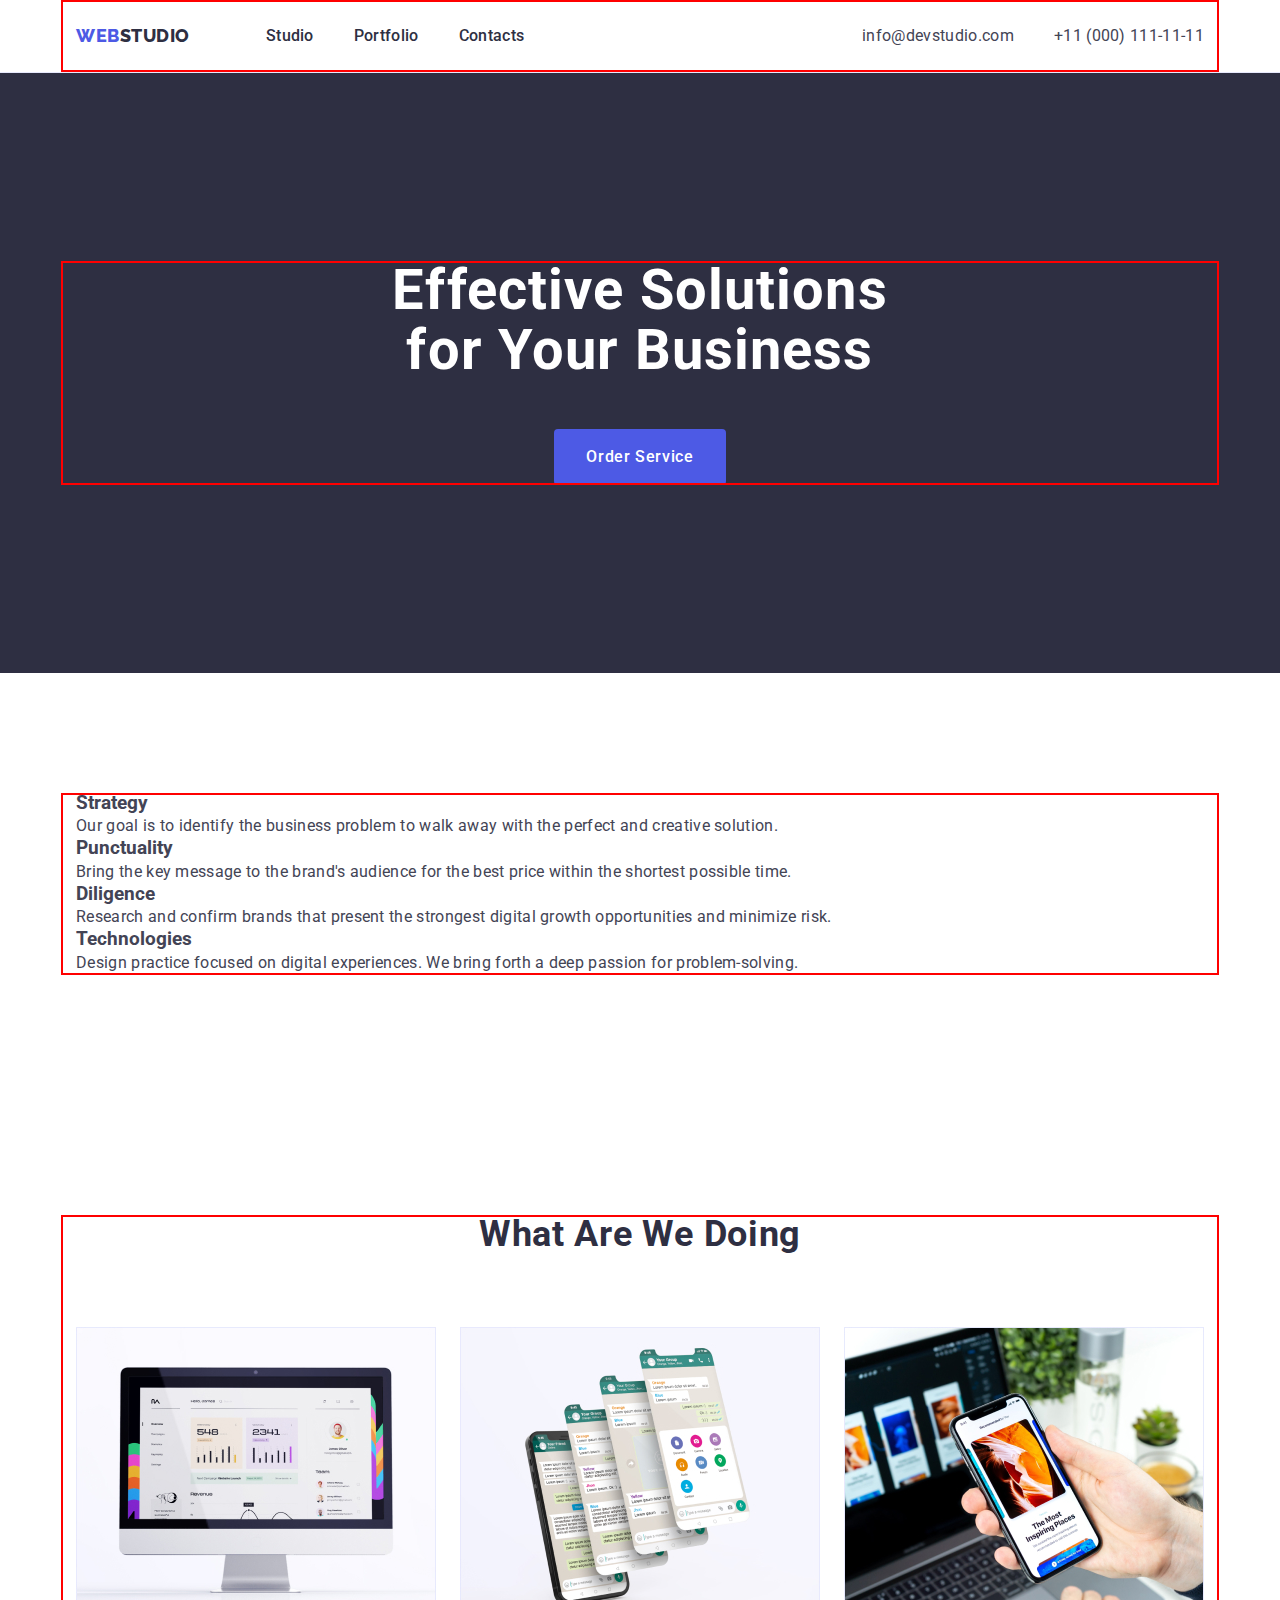
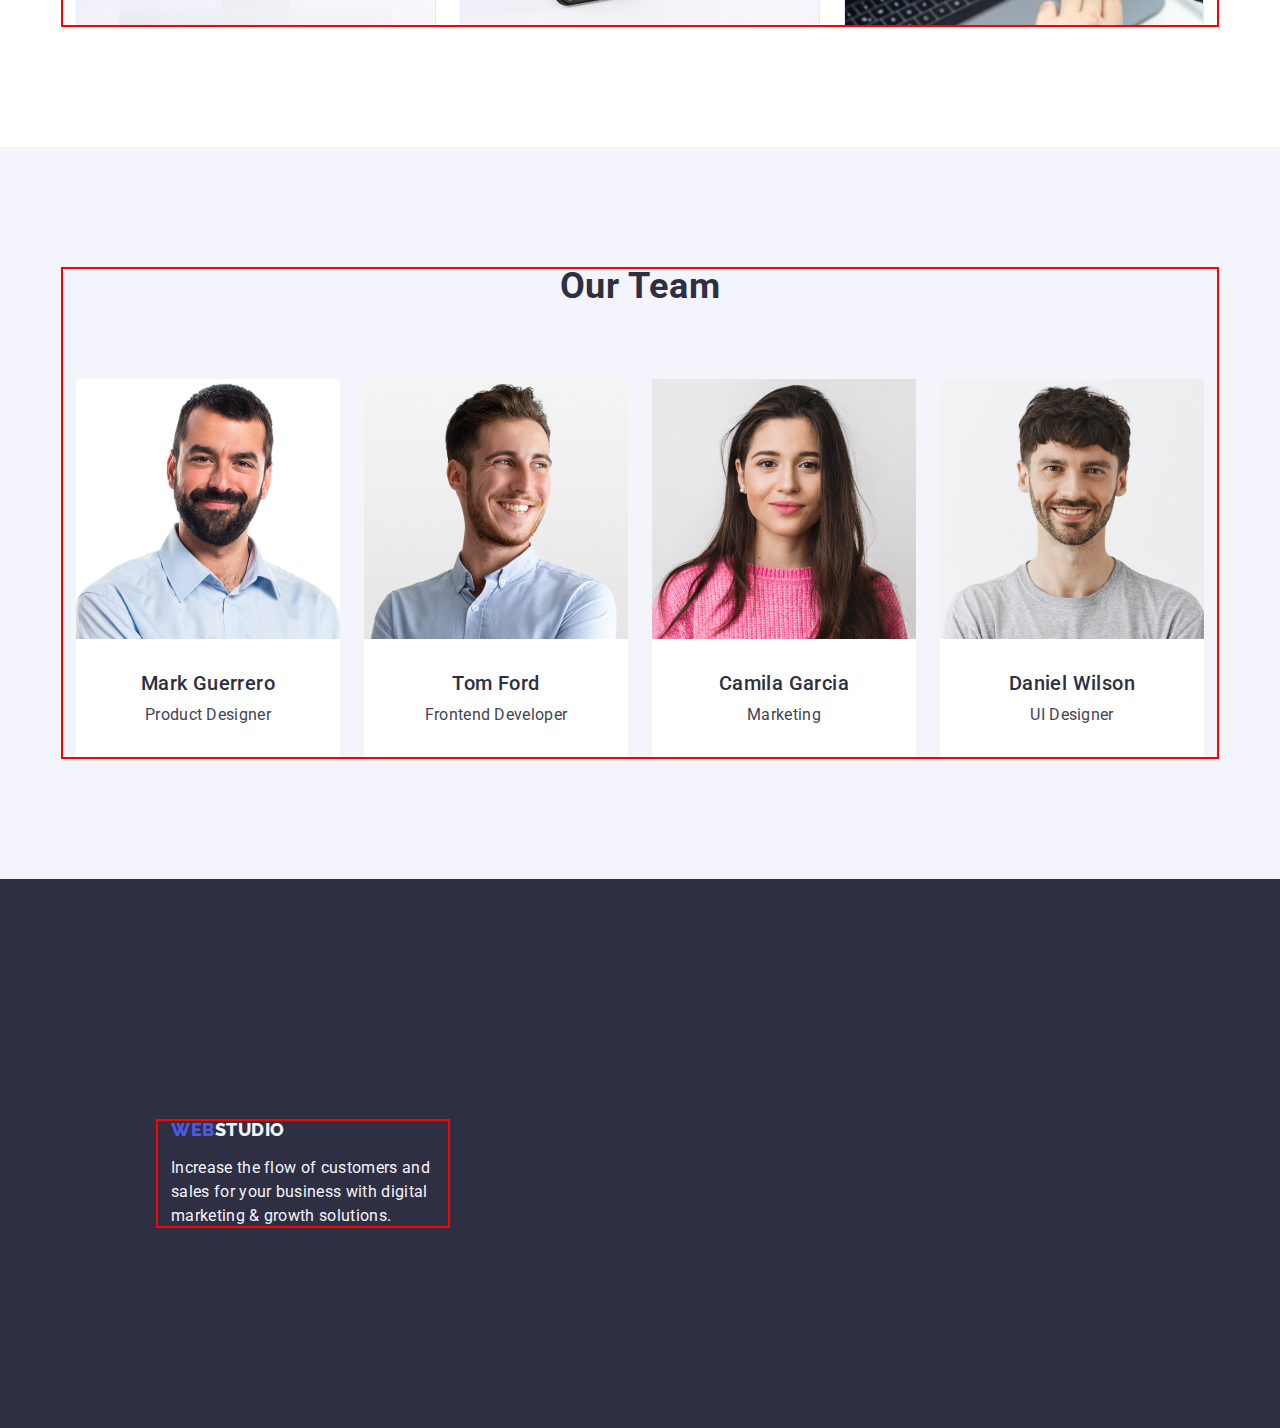
==== commit 2e4632c1: "fix class" ====
--- a/index.html
+++ b/index.html
@@ -49,25 +49,27 @@
           <button class="btn" type="button">Order Service</button>
         </div>
       </section>
+
       <!-- Services -->
+
       <section class="section-services section">
         <div class="container">
           <h2 class="section-title-hidden" hidden>Our Services</h2>
-          <ul class="feature-list list">
+          <ul class="feature-services list">
             <li class="service-item">
-              <h3 class="title">Strategy</h3>
+              <h3 class="service-title">Strategy</h3>
               <p class="description">Our goal is to identify the business problem to walk away with the perfect and creative solution.</p>
             </li>
             <li class="service-item">
-              <h3 class="title">Punctuality</h3>
+              <h3 class="service-title">Punctuality</h3>
               <p class="description">Bring the key message to the brand's audience for the best price within the shortest possible time.</p>
             </li>
             <li class="service-item">
-              <h3 class="title">Diligence</h3>
+              <h3 class="service-title">Diligence</h3>
               <p class="description">Research and confirm brands that present the strongest digital growth opportunities and minimize risk.</p>
             </li>
             <li class="service-item">
-              <h3 class="title">Technologies</h3>
+              <h3 class="service-title">Technologies</h3>
               <p class="description">Design practice focused on digital experiences. We bring forth a deep passion for problem-solving.</p>
             </li>
           </ul>
--- a/css/styles.css
+++ b/css/styles.css
@@ -322,12 +322,11 @@
 .footer-container {
   box-sizing: content-box;
   width: 264px;
-}
-
-/*  margin-top: 140px;
+  margin-top: 140px;
   margin-right: 1020px;
   margin-bottom: 100px;
-  margin-left: 156px; */
+  margin-left: 156px;
+}
 
 .section-footer {
   background-color: var(--title-text-color);
@@ -367,6 +366,12 @@
 
 /* Portfolio */
 
+.website-menu {
+  display: flex;
+  align-items: center;
+  gap: 40px;
+}
+
 .website-menu .link {
   color: var(--title-text-color);
   font-family: Roboto, sans-serif;
@@ -380,7 +385,28 @@
   color: var(--button-color);
 }
 
+.portfolio-container {
+  padding-top: 96px;
+  padding-bottom: 96px;
+  padding-left: 120px;
+  padding-right: 120px;
+}
+
+.filter {
+  display: flex;
+  flex-wrap: wrap;
+  justify-content: center;
+  gap: 24px;
+  margin-bottom: 72px;
+}
+
 .button-filter {
+  display: block;
+  border: none;
+  margin: 0 auto;
+  min-width: 126px;
+  border-radius: 4px;
+
   color: var(--accent-color);
   background-color: var(--secondary-text-color);
   font-family: Roboto, sans-serif;
@@ -389,12 +415,25 @@
   font-size: 16px;
   line-height: 1.5;
   letter-spacing: 0.04em;
+  padding: 12px 24px;
 }
 
 .button-filter:hover,
 .button-filter:focus {
   color: var(--primary-white-color);
   background-color: var(--button-color);
+  border: 1px solid transparent;
+}
+
+.feature-list {
+  display: flex;
+  flex-wrap: wrap;
+  gap: 24px;
+  row-gap: 48px;
+}
+
+.portfolio-list {
+  flex-basis: calc((100% - (var(--intent) * 2)) / 3);
 }
 
 .title-portfolio {
@@ -414,3 +453,10 @@
   line-height: 1.5;
   letter-spacing: 0.02em;
 }
+
+.wrap-portfolio {
+  padding: 32px 16px;
+  border: 1px solid #e7e9fc;
+  border-top: none;
+  margin-bottom: 8px;
+}
